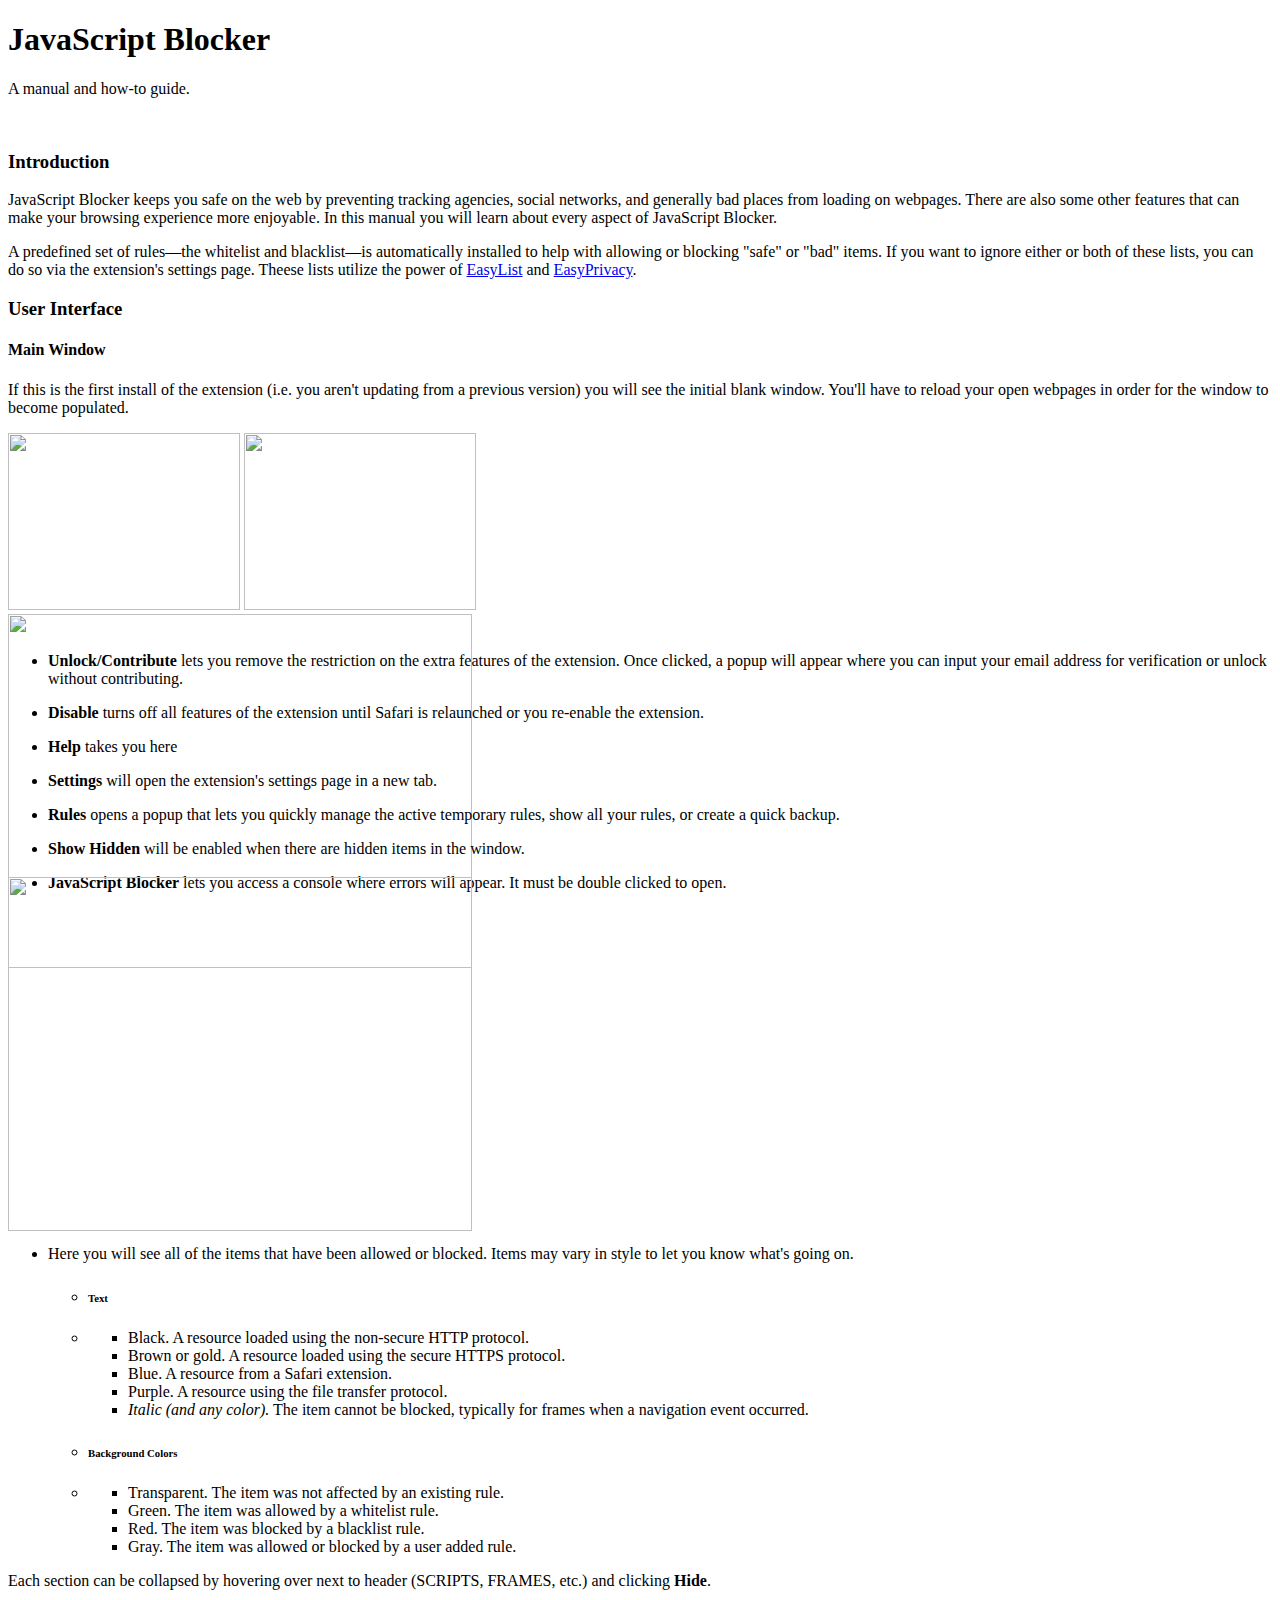
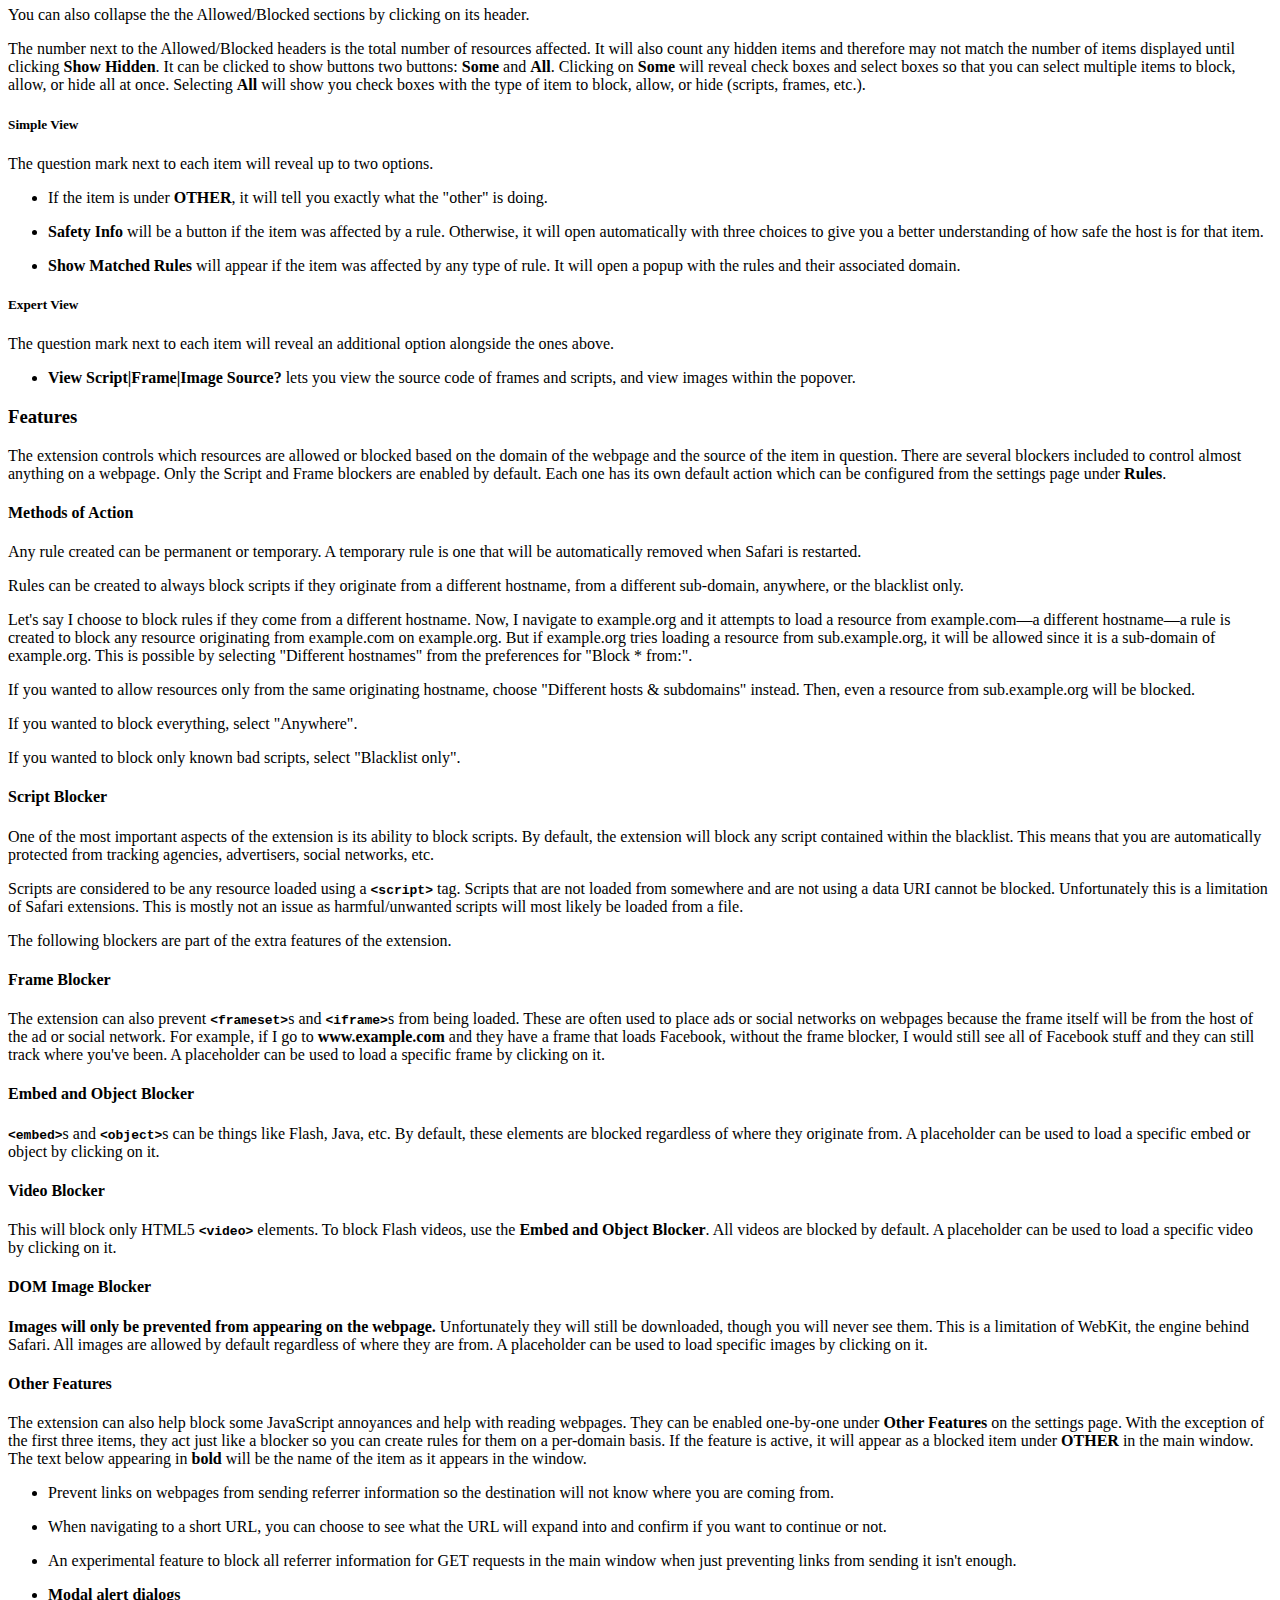
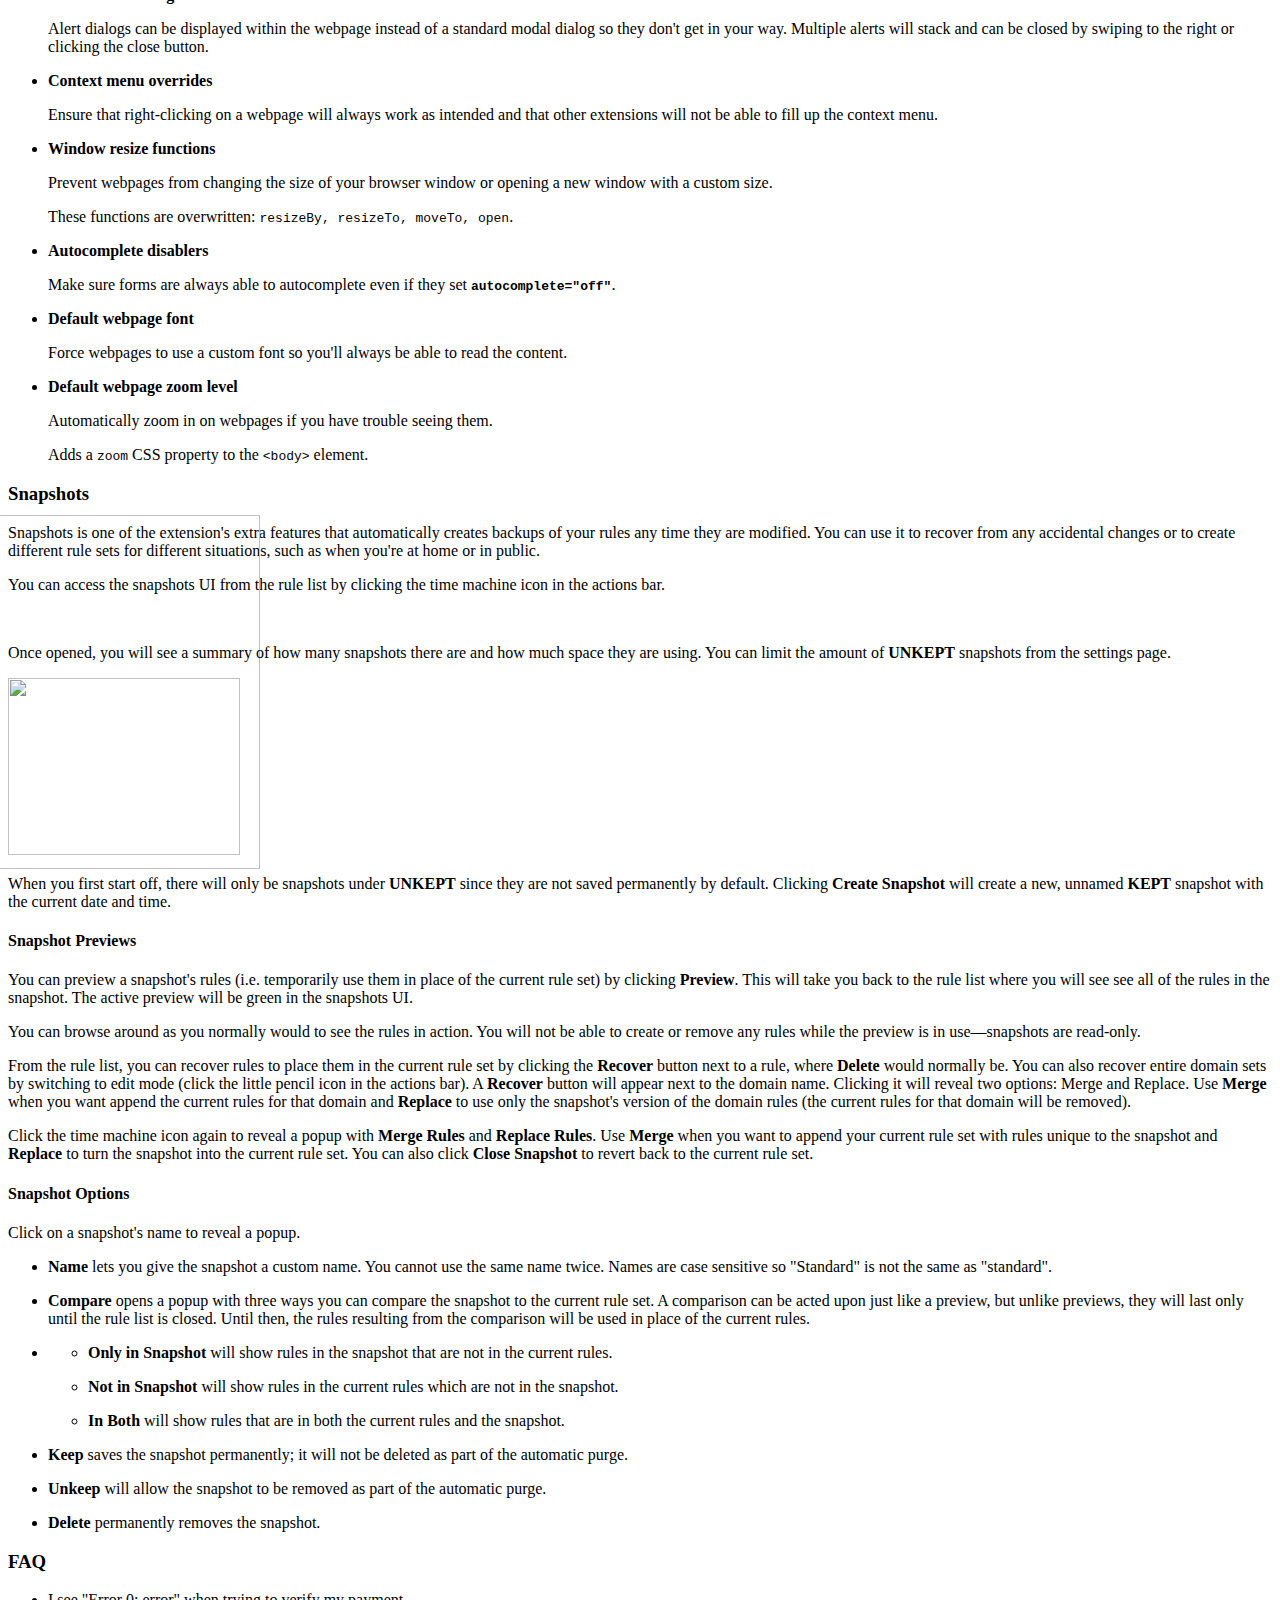
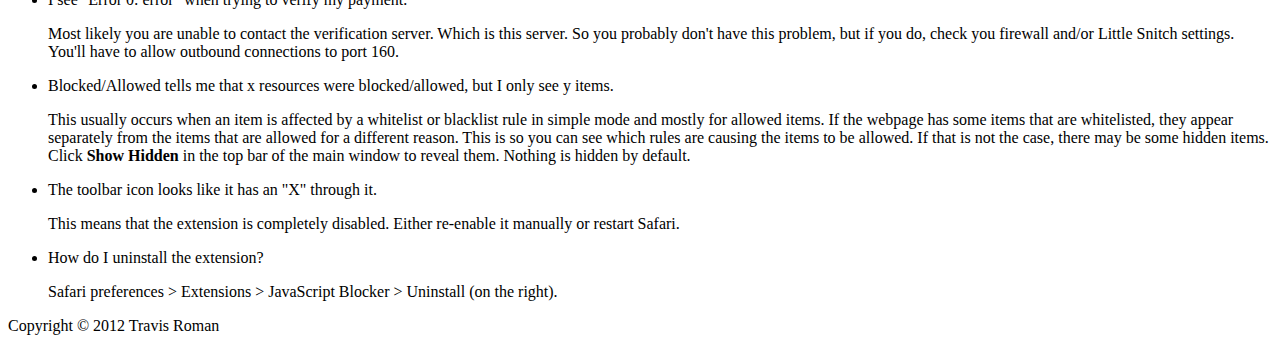
==== help/index.html @ 5646cb4c "Release 4.0.6" ====
<!DOCTYPE html>

<html lang="en">
<head>
	<title>JavaScript Blocker Manual</title>
	
	<meta charset="utf-8" />
	
	<link rel="stylesheet" href="css/site.css" type="text/css" />
	
	<script src="../js/jquery.js"></script>
	<script src="js/site.js"></script>
</head>

<body>
	<div id="container">
		<header>
			<h1>JavaScript Blocker</h1>
			<p>A manual and how-to guide.</p>
		</header>

		<div>
			<ul id="jump-to"></ul>
			<br style="clear:both;" /></div>
		</div>
		
		<article>
			<header id="intro"><h3>Introduction</h3></header>
			
			<section>
				<p class="no-padding">
					JavaScript Blocker keeps you safe on the web by preventing
					tracking agencies, social networks, and generally bad places from loading on webpages. There are also some other features
					that can make your browsing experience more enjoyable. In this manual you will learn about every aspect of
					JavaScript Blocker.
				</p>

				<p>A predefined set of rules—the whitelist and blacklist—is automatically installed to help with allowing or
					blocking "safe" or "bad" items. If you want to ignore either or both of these lists, you can do so via the
					extension's settings page. Theese lists utilize the power of
					<a href="https://easylist.adblockplus.org/en/" target="_blank">EasyList</a> and 
					<a href="https://easylist.adblockplus.org/en/" target="_blank">EasyPrivacy</a>.</p>
			</section>
		</article>
		
		<article>
			<header id="interface"><h3>User Interface</h3></header>
	
			<section>
				<header><h4>Main Window</h4></header>
				
				<article>
					<p>If this is the first install of the extension (i.e. you aren't updating from a previous version) you will see the initial
						blank window. You'll have to reload your open webpages in order for the window to become populated.</p>
					<aside>
						<img class="thumb" src="images/blank-window.png" height="177" width="232" />
						<img class="thumb" src="images/first-populate.png" height="177" width="232" />
					</aside>

					<div class="divider"></div>

					<div class="crop" style="width: 464px; height: 22px;">
						<img class="inline" src="images/blank-window.png" height="354" width="464" style="margin: 0;" />
					</div>
					<ul>
						<li>
							<p><b>Unlock/Contribute</b> lets you remove the restriction on the extra features of the extension. Once clicked, a popup will
								appear where you can input your email address for verification or unlock without contributing.</p>
						</li>
						<li>
							<p><b>Disable</b> turns off all features of the extension until Safari is relaunched or you re-enable the extension.</p>
						</li>
						<li>
							<p><b>Help</b> takes you here</p>
						</li>
						<li>
							<p><b>Settings</b> will open the extension's settings page in a new tab.</p>
						</li>
						<li>
							<p><b>Rules</b> opens a popup that lets you quickly manage the active temporary rules, show all your rules, or create
								a quick backup.</p>
						</li>
						<li>
							<p><b>Show Hidden</b> will be enabled when there are hidden items in the window.</p>
						</li>
						<li>
							<p><b>JavaScript Blocker</b> lets you access a console where errors will appear. It must be double clicked to open.</p>
						</li>
					</ul>

					<div class="divider"></div>

					<div class="crop" style="width: 464px; height: 321px;">
						<img class="inline" src="images/first-populate.png" height="354" width="464" style="margin: -31px 0 0;" />
					</div>
					<ul>
						<li><p>Here you will see all of the items that have been allowed or blocked. Items may vary in style to let you know what's going on.</p>
							<section>
								<ul>
									<li class="header"><h6>Text</h6></li>
									<li>
										<ul>
											<li>Black. A resource loaded using the non-secure HTTP protocol.</li>
											<li><span class="brown-gold">Brown or gold.</span> A resource loaded using the secure HTTPS protocol.</li>
											<li><span class="blue">Blue.</span> A resource from a Safari extension.</li>
											<li><span class="purple">Purple.</span> A resource using the file transfer protocol.</li>
											<li><i>Italic (<span class="brown-gold">and</span> <span class="blue">any</span> <span class="purple">color</span>).</i> The item cannot be blocked,
												typically for frames when a navigation event occurred.</li>
										</ul>
									</li>
									<li class="header"><h6>Background Colors</h6></li>
									<li>
										<ul>
											<li>Transparent. The item was not affected by an existing rule.</li>
											<li>Green. The item was allowed by a whitelist rule.</li>
											<li>Red. The item was blocked by a blacklist rule.</li>
											<li>Gray. The item was allowed or blocked by a user added rule.</li>
										</ul>
									</li>
								</ul>
							</section>
						</li>
					</ul>
					<p class="no-padding">Each section can be collapsed by hovering over next to header (SCRIPTS, FRAMES, etc.) and clicking <b>Hide</b>.</p>
					<p>You can also collapse the the Allowed/Blocked sections by clicking on its header.</p>
					<p>The number next to the Allowed/Blocked headers is the total number of resources affected. It will also count any
						hidden items and therefore may not match the number of items displayed until clicking <b>Show Hidden</b>. It can be clicked to show buttons
						two buttons: <b>Some</b> and <b>All</b>. Clicking on
						<b>Some</b> will reveal check boxes and select boxes so that you can select multiple items to block, allow, or hide all
						at once. Selecting <b>All</b> will show you check boxes with the type of item to block, allow, or hide (scripts, frames, etc.).</p>
				</article>

				<article>
					<section>
						<header><h5>Simple View</h5></header>

						<p>The question mark next to each item will reveal up to two options.</p>
						<ul>
							<li><p>If the item is under <b>OTHER</b>, it will tell you exactly what the "other" is doing.</p></li>
							<li><p><b>Safety Info</b> will be a button if the item was affected by a rule. Otherwise, it will open automatically
								with three choices to give you a better understanding of how safe the host is for that item.</p></li>
							<li><p><b>Show Matched Rules</b> will appear if the item was affected by any type of rule. It will open a popup
								with the rules and their associated domain.</p></li>
						</ul>
					</section>

					<section>
						<header><h5>Expert View</h5></header>

						<p>The question mark next to each item will reveal an additional option alongside the ones above.</p>
						<ul>
							<li><p><b>View Script|Frame|Image Source?</b> lets you view the source code of frames and scripts, and view images within the
								popover.</p></li>
						</ul>
					</section>
				</article>
			</section>
		</article>

		<article>
			<header id="rules"><h3>Features</h3></header>

			<section>
				<p class="no-padding">The extension controls which resources are allowed or blocked based on the domain of the webpage
					and the source of the item in question. There are several blockers included to control almost anything on a webpage.
					Only the Script and Frame blockers are enabled by default. Each one has its own default action which can be configured
					from the settings page under <b>Rules</b>. 
				</p>

				<article>
					<section>
						<header><h4>Methods of Action</h4></header>
				
						<p>Any rule created can be permanent or temporary. A temporary rule is one that will be automatically removed when Safari is restarted.</p>
						<p>Rules can be created to always block scripts if they originate from a different hostname, from a different sub-domain, anywhere, or the blacklist only.</p>
						<p>Let's say I choose to block rules if they come from a different hostname. Now, I navigate to example.org and it attempts to load a resource from example.com—a different hostname—a rule is created to block any resource originating from example.com on example.org. But if example.org tries loading a resource from sub.example.org, it will be allowed since it is a sub-domain of example.org. This is possible by selecting "Different hostnames" from the preferences for "Block * from:".</p>
						<p>If you wanted to allow resources only from the same originating hostname, choose "Different hosts & subdomains" instead. Then, even a resource from sub.example.org will be blocked.</p>
						<p>If you wanted to block everything, select "Anywhere".</p>
						<p>If you wanted to block only known bad scripts, select "Blacklist only".</p>
					</section>
				</article>

				<article>
					<section>
						<header><h4>Script Blocker</h4></header>

						<p>One of the most important aspects of the extension is its ability to block scripts. By default, the extension
							will block any script contained within the blacklist. This means that
							you are automatically protected from tracking agencies, advertisers, social networks, etc.</p>
						<p>Scripts are considered to be any resource loaded using a <b><code>&lt;script&gt;</code></b> tag. Scripts that
							are not loaded from somewhere and are not using a data URI cannot be blocked. Unfortunately this is a limitation of Safari
							extensions. This is mostly not an issue as harmful/unwanted scripts will most likely be loaded from a file.</p>
					</section>

					<p>The following blockers are part of the extra features of the extension.</p>

					<section>
						<header><h4>Frame Blocker</h4></header>

						<p>The extension can also prevent <b><code>&lt;frameset&gt;</code></b>s and <b><code>&lt;iframe&gt;</code></b>s
							from being loaded. These are often used to place ads or social networks on webpages because the frame itself will
							be from the host of the ad or social network. For example, if I go to <b>www.example.com</b> and they have a frame
							that loads Facebook, without the frame blocker, I would still see all of Facebook stuff and they can still track
							where you've been. A placeholder can be used to load a specific frame by clicking on it.</p>
					</section>

					<section>
						<header><h4>Embed and Object Blocker</h4></header>

						<p><b><code>&lt;embed&gt;</code></b>s and <b><code>&lt;object&gt;</code></b>s can be things like Flash, Java, etc.
							By default, these elements are blocked regardless of where they originate from. A placeholder can be used to load
							a specific embed or object by clicking on it.</p>
					</section>

					<section>
						<header><h4>Video Blocker</h4></header>

						<p>This will block only HTML5 <b><code>&lt;video&gt;</code></b> elements. To block Flash videos, use the <b>Embed and
							Object Blocker</b>. All videos are blocked by default. A placeholder can be used to load a specific video by clicking on it.</p>
					</section>

					<section>
						<header><h4>DOM Image Blocker</h4></header>

						<p><b>Images will only be prevented from appearing on the webpage.</b> Unfortunately they will still be downloaded, though
							you will never see them. This is a limitation of WebKit, the engine behind Safari. All images are allowed by default regardless of where
							they are from. A placeholder can be used to load specific images by clicking on it.</p>
					</section>

					<section>
						<header><h4>Other Features</h4></header>

						<p>The extension can also help block some JavaScript annoyances and help with reading webpages. They can be enabled
							one-by-one under <b>Other Features</b> on the settings page. With the exception of the first three items, they act
							just like a blocker so you can create rules for them on a per-domain basis. If the feature is active, it will appear
							as a blocked item under <b>OTHER</b> in the main window. The text below appearing in <b>bold</b> will be the name
							of the item as it appears in the window.</p>

						<ul>
							<li><p>Prevent links on webpages from sending referrer information so the destination will not know where you are
								coming from.</p></li>
							<li><p>When navigating to a short URL, you can choose to see what the URL will expand into and confirm if you want
								to continue or not.</p></li>
							<li><p>An experimental feature to block all referrer information for GET requests in the main window when just preventing
								links from sending it isn't enough.</p></li>
							
							<li><p><b>Modal alert dialogs</b></p><p>Alert dialogs can be displayed within the webpage instead of a standard modal
								dialog so they don't get in your way. Multiple alerts will stack and can be closed by swiping to the right or clicking the
								close button.</p></li>
							<li><p><b>Context menu overrides</b></p><p>Ensure that right-clicking on a webpage will always work as intended and that other extensions will not be able
								to fill up the context menu.</p></li>
							<li><p><b>Window resize functions</b></p><p>Prevent webpages from changing the size of your browser window or opening a new window with a custom size.</p>
								<section>
									<p>These functions are overwritten: <code>resizeBy, resizeTo, moveTo, open</code>.
								</section>
							</li>
							<li><p><b>Autocomplete disablers</b></p><p>Make sure forms are always able to autocomplete even if they set <b><code>autocomplete="off"</code></b>.</p></li>
							<li><p><b>Default webpage font</b></p><p>Force webpages to use a custom font so you'll always be able to read the content.</p></li>
							<li><p><b>Default webpage zoom level</b></p><p>Automatically zoom in on webpages if you have trouble seeing them.</p>
								<section>
									<p>Adds a <code>zoom</code> CSS property to the <code>&lt;body&gt;</code> element.</p>
								</section>
							</li>
						</ul>
					</section>
				</article>
			</section>
		</article>

		<article>
			<header id="snapshots"><h3>Snapshots</h3></header>

			<section>
				<p class="no-padding"</p>Snapshots is one of the extension's extra features that automatically creates backups
					of your rules any time they are modified. You can use it to recover from any accidental changes or to create
					different rule sets for different situations, such as when you're at home or in public.</p>
				<p>You can access the snapshots UI from the rule list by clicking the time machine icon in the actions bar.</p>
				<aside>
					<div class="crop inline" style="width: 20px; height: 18px;">
						<img class="inline" src="images/rule-list-normal.png" height="354" width="464" style="margin: -95px 0 0 -212px;" />
					</div>
				</aside>
				<p>Once opened, you will see a summary of how many snapshots there are and how much space they are using. You can limit
					the amount of <b>UNKEPT</b> snapshots from the settings page.</p>
				<aside>
					<img class="thumb" src="images/snapshots.png" width="232" height="177" />
				</aside>
				<p>When you first start off, there will only be snapshots under <b>UNKEPT</b> since they are not saved permanently by
					default. Clicking <b>Create Snapshot</b> will create a new, unnamed <b>KEPT</b> snapshot with the current date and time.</p>

				<article>
					<section>
						<header><h4>Snapshot Previews</h4></header>

						<p>You can preview a snapshot's rules (i.e. temporarily use them in place of the current rule set) by clicking <b>Preview</b>.
							This will take you back to the rule list where you will see see all of the rules in the snapshot. The active preview will be
							green in the snapshots UI.</p>
						<p>You can browse around as you normally would to see the rules in action. You will not be able to create or remove
							any rules while the preview is in use—snapshots are read-only.</p>
						<p>From the rule list, you can recover rules to place them in the current rule set by clicking the <b>Recover</b>
							button next to a rule, where <b>Delete</b> would normally be. You can also recover entire domain
							sets by switching to edit mode (click the little pencil icon in the actions bar). A <b>Recover</b> button will
							appear next to the domain name. Clicking it will reveal two options: Merge and Replace. Use <b>Merge</b> when you want
							append the current rules for that domain and <b>Replace</b> to use only the snapshot's version of the domain rules
							(the current rules for that domain will be removed).</p>
						<p>Click the time machine icon again to reveal a popup with <b>Merge Rules</b> and <b>Replace Rules</b>. Use <b>Merge</b>
							when you want to append your current rule set with rules unique to the snapshot and <b>Replace</b> to turn the snapshot
							into the current rule set. You can also click <b>Close Snapshot</b> to revert back to the current rule set.</p>
					</section>

					<section>
						<header><h4>Snapshot Options</h4></header>

						<p>Click on a snapshot's name to reveal a popup.</p>
						<ul>
							<li><p><b>Name</b> lets you give the snapshot a custom name. You cannot use the same name twice. Names are case sensitive
								so "Standard" is not the same as "standard".</p></li>
							<li class="header"><b>Compare</b> opens a popup with three ways you can compare the snapshot to the current rule set.
								A comparison can be acted upon just like a preview, but unlike previews, they will last only until the rule list is closed. Until then, the rules
								resulting from the comparison will be used in place of the current rules.</li>
							<li>
								<ul>
									<li><p><b>Only in Snapshot</b> will show rules in the snapshot that are not in the current rules.</p></li> 
									<li><p><b>Not in Snapshot</b> will show rules in the current rules which are not in the snapshot.</p></li>
									<li><p><b>In Both</b> will show rules that are in both the current rules and the snapshot.</p></li>
								</ul>
							</li>
							<li><p><b>Keep</b> saves the snapshot permanently; it will not be deleted as part of the automatic purge.</p></li>
							<li><p><b>Unkeep</b> will allow the snapshot to be removed as part of the automatic purge.</p></li>
							<li><p><b>Delete</b> permanently removes the snapshot.</p></li>
						</ul>
					</section>
				</article>
			</section>
		</article>

		<article>
			<header id="faq"><h3>FAQ</h3></header>

			<section>
				<ul>
					<li><p>I see "Error 0: error" when trying to verify my payment.</p>
						<section>
							<p>Most likely you are unable to contact the verification server. Which is this server. So you probably don't
								have this problem, but if you do, check you firewall and/or Little Snitch settings. You'll have to allow
								outbound connections to port 160.</p>
						</section>
					</li>
					<li><p>Blocked/Allowed tells me that x resources were blocked/allowed, but I only see y items.</p>
						<section>
							<p>This usually occurs when an item is affected by a whitelist or blacklist rule in simple mode and mostly
								for allowed items. If the webpage has some items that are whitelisted, they appear separately from the items
								that are allowed for a different reason. This is so you can see which rules are causing the items to be
								allowed. If that is not the case, there may be some hidden items. Click <b>Show Hidden</b> in the top bar
								of the main window to reveal them. Nothing is hidden by default.</p>
						</section>
					</li>
					<li><p>The toolbar icon looks like it has an "X" through it.</p>
						<section>
							<p>This means that the extension is completely disabled. Either re-enable it manually or restart Safari.</p>
						</section>
					</li>
					<li><p>How do I uninstall the extension?</p>
						<section>
							<p>Safari preferences > Extensions > JavaScript Blocker > Uninstall (on the right).</p>
						</section>
					</li>
				</ul>
			</section>
		</article>

		<div id="chatty-viewport"></div>
		
		<footer>
			<p>Copyright &copy; 2012 Travis Roman</p>
		</footer>
	</div>
</body>
</html>
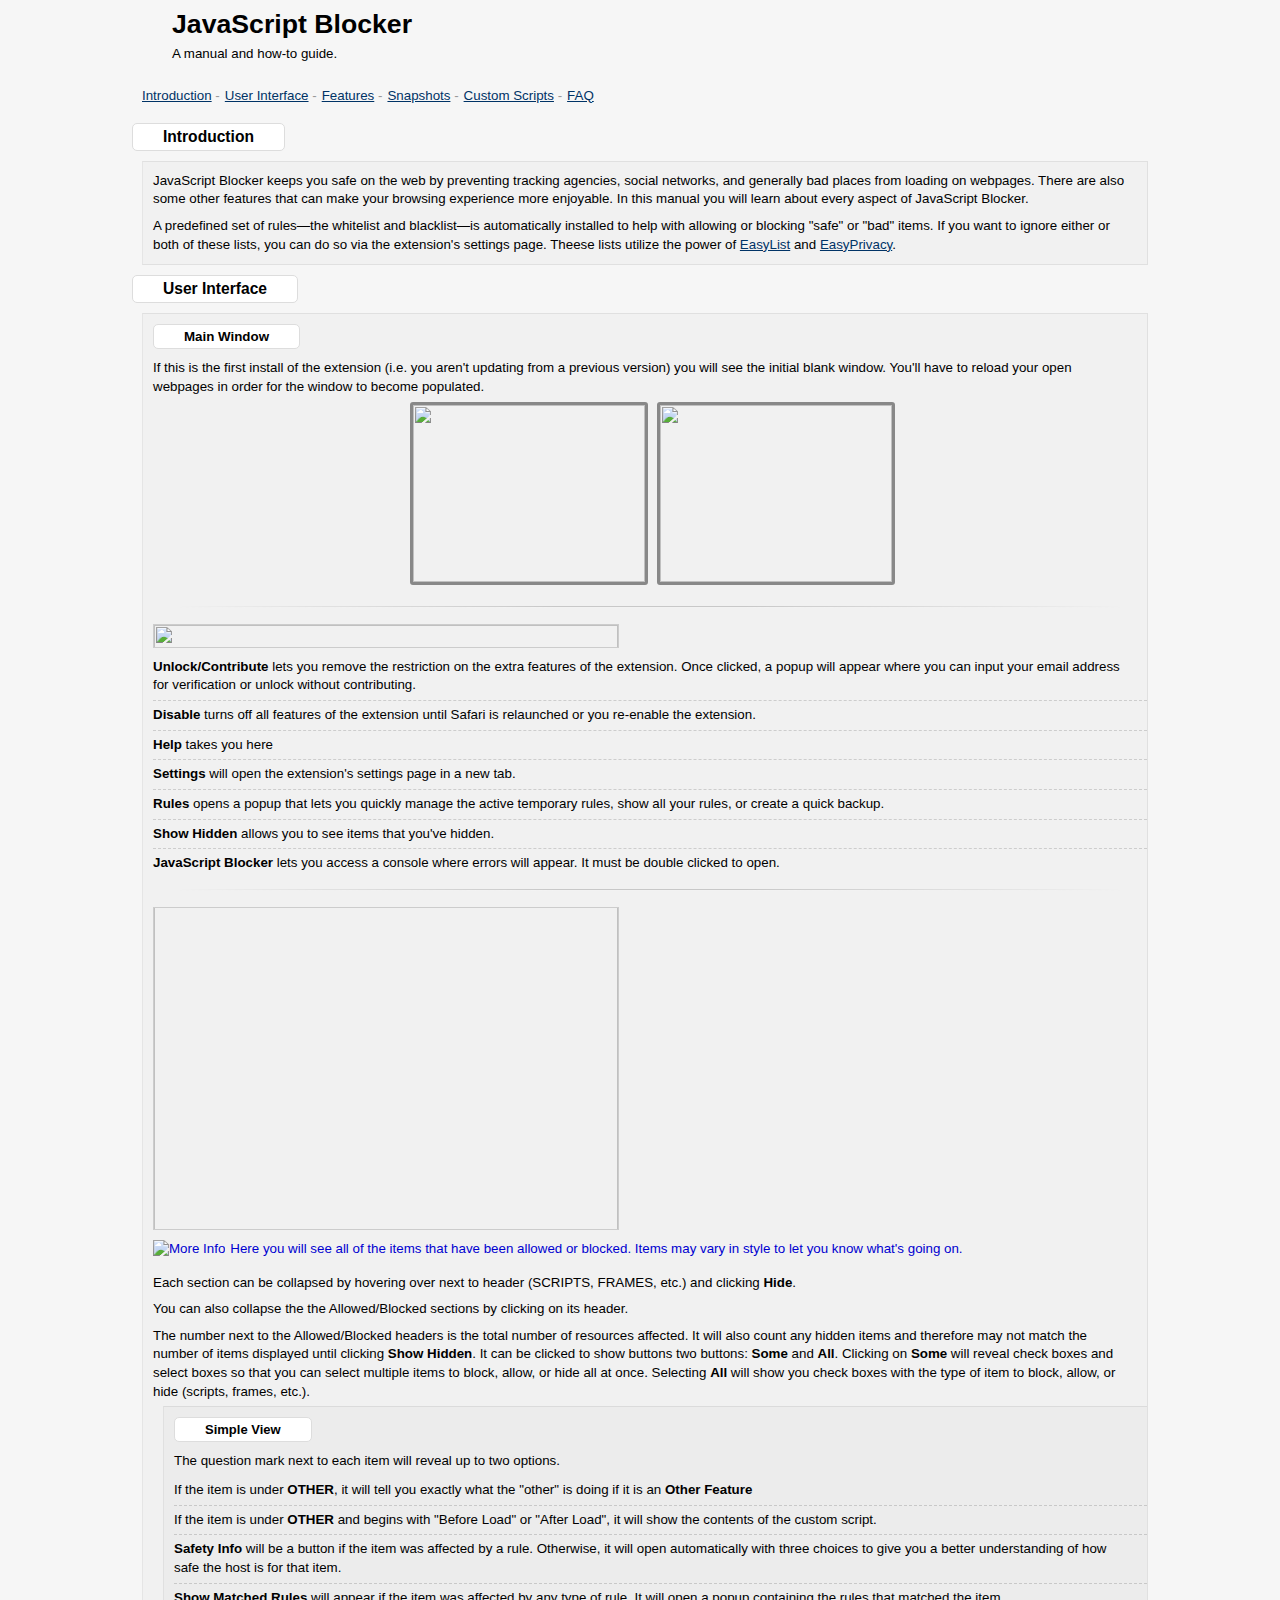
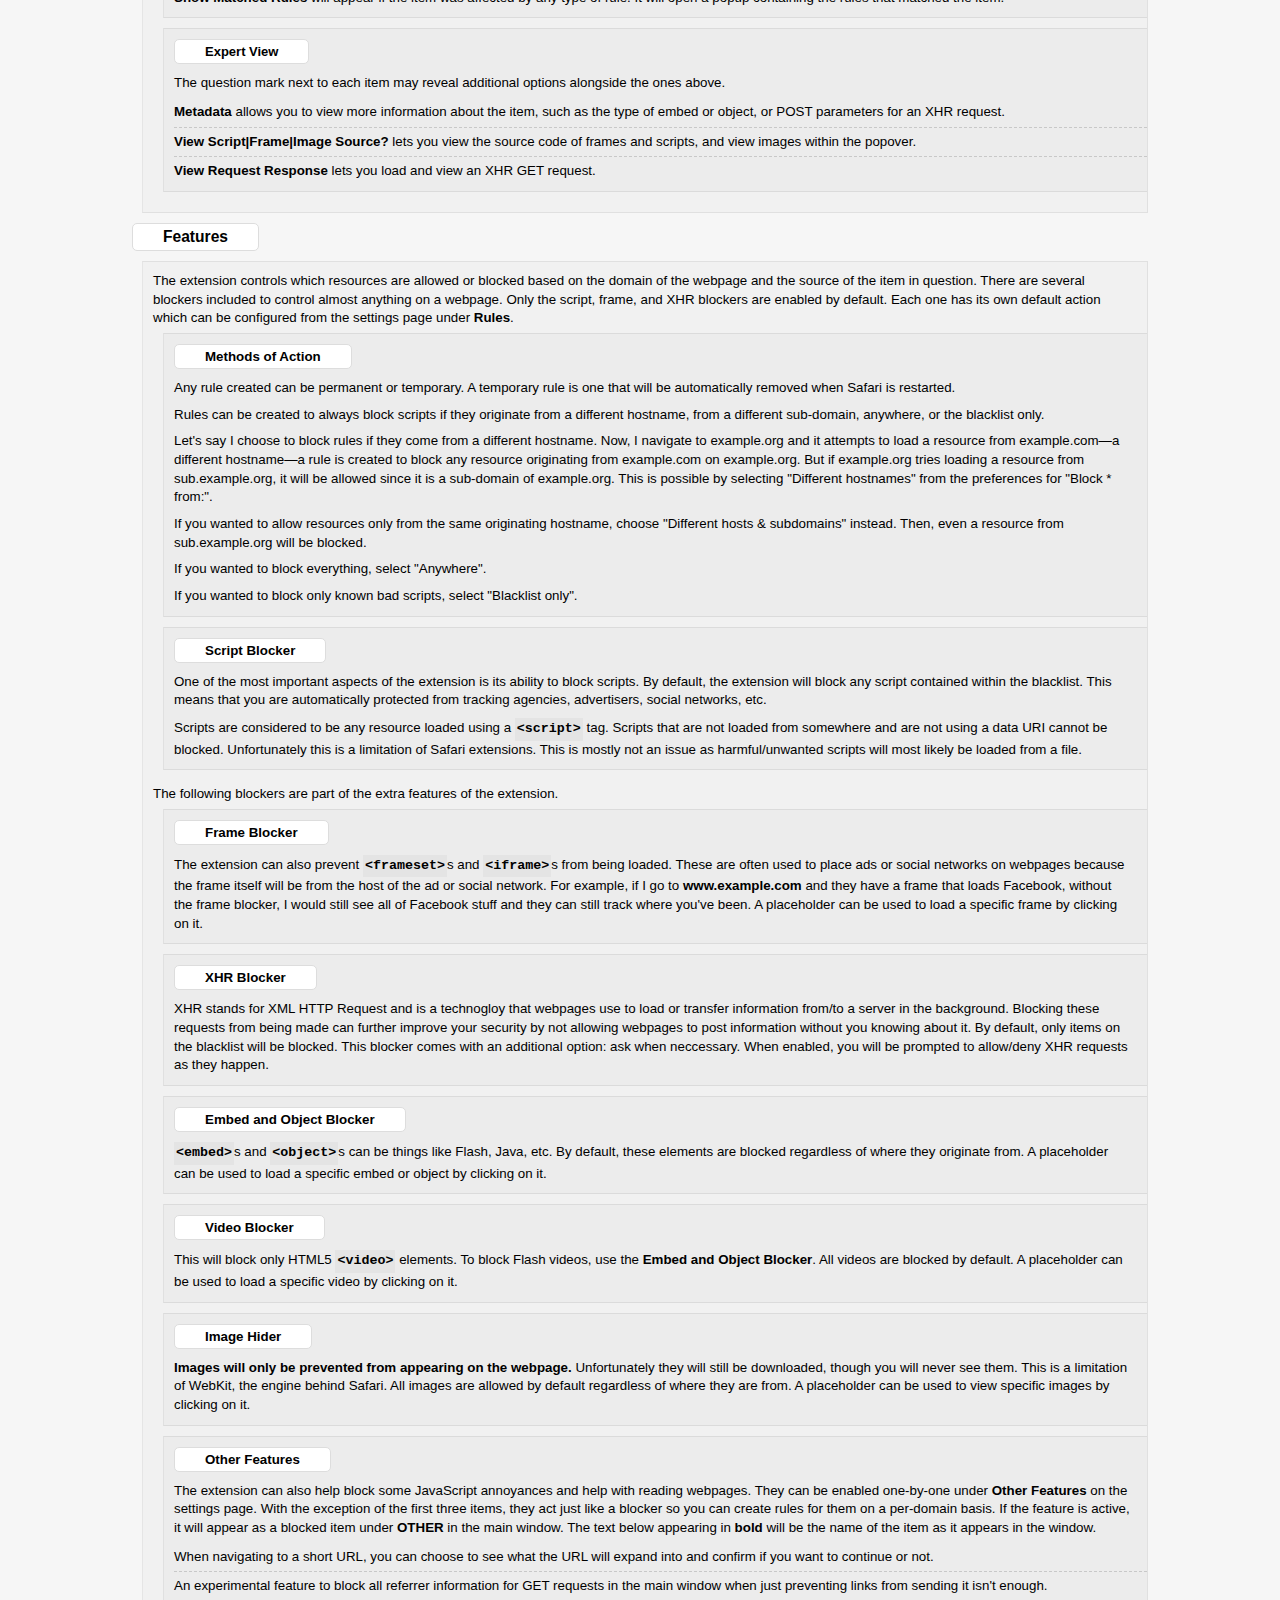
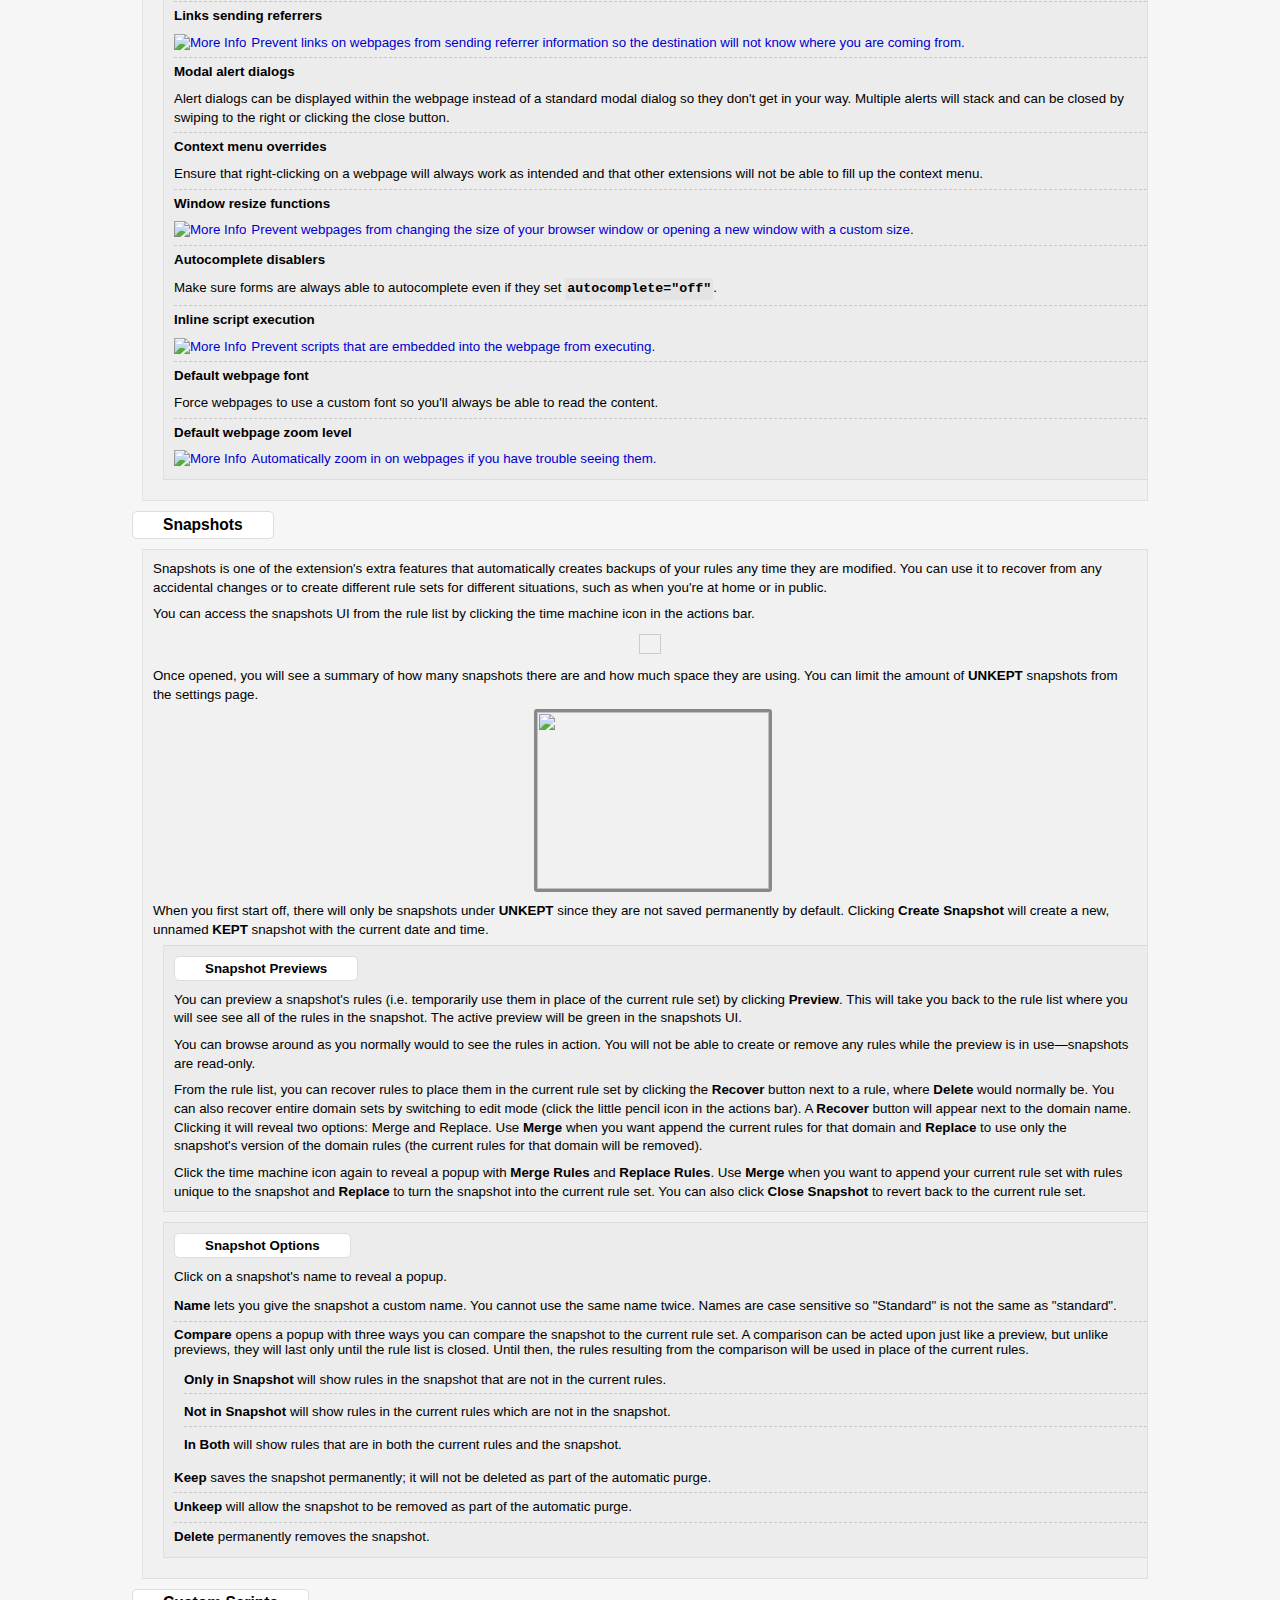
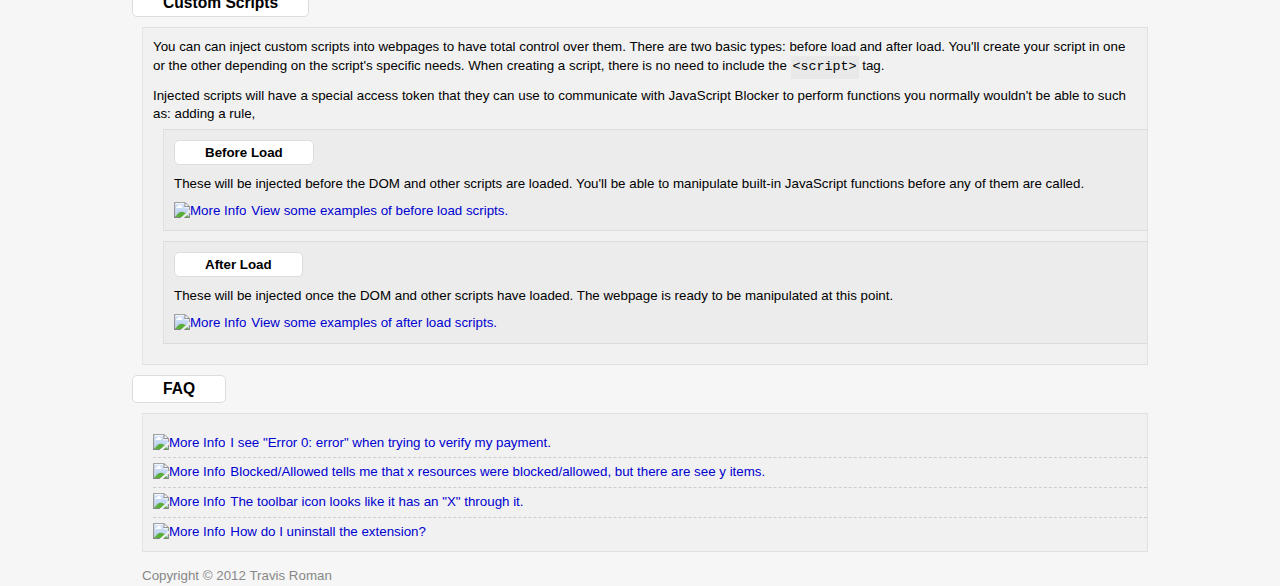
==== commit eda1ad81: "Release 4.0.9" ====
--- a/help/index.html
+++ b/help/index.html
@@ -7,373 +7,464 @@
 	<meta charset="utf-8" />
 	
 	<link rel="stylesheet" href="css/site.css" type="text/css" />
+	<link rel="stylesheet" href="../css/highlight.css" />
 	
 	<script src="../js/jquery.js"></script>
 	<script src="js/site.js"></script>
+	<script src="../js/highlight.js"></script>
+	<script>hljs.initHighlightingOnLoad();</script>
 </head>
 
 <body>
-	<div id="container">
-		<header>
-			<h1>JavaScript Blocker</h1>
-			<p>A manual and how-to guide.</p>
-		</header>
-
-		<div>
-			<ul id="jump-to"></ul>
-			<br style="clear:both;" /></div>
-		</div>
+	<header>
+		<h1>JavaScript Blocker</h1>
+		<p>A manual and how-to guide.</p>
+	</header>
+
+	<div class="jump">
+		<ul id="jump-to"></ul>
+		<br style="clear:both;" /></div>
+	</div>
+	
+	<article>
+		<header id="intro"><h3>Introduction</h3></header>
 		
-		<article>
-			<header id="intro"><h3>Introduction</h3></header>
+		<section>
+			<p class="no-padding">
+				JavaScript Blocker keeps you safe on the web by preventing
+				tracking agencies, social networks, and generally bad places from loading on webpages. There are also some other features
+				that can make your browsing experience more enjoyable. In this manual you will learn about every aspect of
+				JavaScript Blocker.
+			</p>
+
+			<p>A predefined set of rules—the whitelist and blacklist—is automatically installed to help with allowing or
+				blocking "safe" or "bad" items. If you want to ignore either or both of these lists, you can do so via the
+				extension's settings page. Theese lists utilize the power of
+				<a href="https://easylist.adblockplus.org/en/" target="_blank">EasyList</a> and 
+				<a href="https://easylist.adblockplus.org/en/" target="_blank">EasyPrivacy</a>.</p>
+		</section>
+	</article>
+	
+	<article>
+		<header id="interface"><h3>User Interface</h3></header>
+
+		<section>
+			<header><h4>Main Window</h4></header>
 			
-			<section>
-				<p class="no-padding">
-					JavaScript Blocker keeps you safe on the web by preventing
-					tracking agencies, social networks, and generally bad places from loading on webpages. There are also some other features
-					that can make your browsing experience more enjoyable. In this manual you will learn about every aspect of
-					JavaScript Blocker.
-				</p>
-
-				<p>A predefined set of rules—the whitelist and blacklist—is automatically installed to help with allowing or
-					blocking "safe" or "bad" items. If you want to ignore either or both of these lists, you can do so via the
-					extension's settings page. Theese lists utilize the power of
-					<a href="https://easylist.adblockplus.org/en/" target="_blank">EasyList</a> and 
-					<a href="https://easylist.adblockplus.org/en/" target="_blank">EasyPrivacy</a>.</p>
-			</section>
-		</article>
-		
-		<article>
-			<header id="interface"><h3>User Interface</h3></header>
-	
-			<section>
-				<header><h4>Main Window</h4></header>
-				
-				<article>
-					<p>If this is the first install of the extension (i.e. you aren't updating from a previous version) you will see the initial
-						blank window. You'll have to reload your open webpages in order for the window to become populated.</p>
-					<aside>
-						<img class="thumb" src="images/blank-window.png" height="177" width="232" />
-						<img class="thumb" src="images/first-populate.png" height="177" width="232" />
-					</aside>
-
-					<div class="divider"></div>
-
-					<div class="crop" style="width: 464px; height: 22px;">
-						<img class="inline" src="images/blank-window.png" height="354" width="464" style="margin: 0;" />
-					</div>
+			<article>
+				<p>If this is the first install of the extension (i.e. you aren't updating from a previous version) you will see the initial
+					blank window. You'll have to reload your open webpages in order for the window to become populated.</p>
+				<aside>
+					<img class="thumb" src="images/blank-window.png" height="177" width="232" />
+					<img class="thumb" src="images/first-populate.png" height="177" width="232" />
+				</aside>
+
+				<div class="divider"></div>
+
+				<div class="crop" style="width: 464px; height: 22px;">
+					<img class="inline" src="images/blank-window.png" height="354" width="464" style="margin: 0;" />
+				</div>
+				<ul>
+					<li>
+						<p><b>Unlock/Contribute</b> lets you remove the restriction on the extra features of the extension. Once clicked, a popup will
+							appear where you can input your email address for verification or unlock without contributing.</p>
+					</li>
+					<li>
+						<p><b>Disable</b> turns off all features of the extension until Safari is relaunched or you re-enable the extension.</p>
+					</li>
+					<li>
+						<p><b>Help</b> takes you here</p>
+					</li>
+					<li>
+						<p><b>Settings</b> will open the extension's settings page in a new tab.</p>
+					</li>
+					<li>
+						<p><b>Rules</b> opens a popup that lets you quickly manage the active temporary rules, show all your rules, or create
+							a quick backup.</p>
+					</li>
+					<li>
+						<p><b>Show Hidden</b> allows you to see items that you've hidden.</p>
+					</li>
+					<li>
+						<p><b>JavaScript Blocker</b> lets you access a console where errors will appear. It must be double clicked to open.</p>
+					</li>
+				</ul>
+
+				<div class="divider"></div>
+
+				<div class="crop" style="width: 464px; height: 321px;">
+					<img class="inline" src="images/first-populate.png" height="354" width="464" style="margin: -31px 0 0;" />
+				</div>
+				<ul>
+					<li><p>Here you will see all of the items that have been allowed or blocked. Items may vary in style to let you know what's going on.</p>
+						<section>
+							<ul>
+								<li class="header"><h6>Text</h6></li>
+								<li>
+									<ul>
+										<li>Black. A resource loaded using the non-secure HTTP protocol.</li>
+										<li><span class="brown-gold">Brown or gold.</span> A resource loaded using the secure HTTPS protocol.</li>
+										<li><span class="blue">Blue.</span> A resource from a Safari extension.</li>
+										<li><span class="purple">Purple.</span> A resource using the file transfer protocol.</li>
+										<li><i>Italic (<span class="brown-gold">and</span> <span class="blue">any</span> <span class="purple">color</span>).</i> The item cannot be blocked,
+											typically for frames when a navigation event occurred.</li>
+									</ul>
+								</li>
+								<li class="header"><h6>Background Colors</h6></li>
+								<li>
+									<ul>
+										<li>Transparent. The item was not affected by an existing rule.</li>
+										<li>Green. The item was allowed by a whitelist rule.</li>
+										<li>Red. The item was blocked by a blacklist rule.</li>
+										<li>Blue. The item was allowed or blocked by a user added rule.</li>
+									</ul>
+								</li>
+							</ul>
+						</section>
+					</li>
+				</ul>
+				<p class="no-padding">Each section can be collapsed by hovering over next to header (SCRIPTS, FRAMES, etc.) and clicking <b>Hide</b>.</p>
+				<p>You can also collapse the the Allowed/Blocked sections by clicking on its header.</p>
+				<p>The number next to the Allowed/Blocked headers is the total number of resources affected. It will also count any
+					hidden items and therefore may not match the number of items displayed until clicking <b>Show Hidden</b>. It can be clicked to show buttons
+					two buttons: <b>Some</b> and <b>All</b>. Clicking on
+					<b>Some</b> will reveal check boxes and select boxes so that you can select multiple items to block, allow, or hide all
+					at once. Selecting <b>All</b> will show you check boxes with the type of item to block, allow, or hide (scripts, frames, etc.).</p>
+			</article>
+
+			<article>
+				<section>
+					<header><h5>Simple View</h5></header>
+
+					<p>The question mark next to each item will reveal up to two options.</p>
 					<ul>
-						<li>
-							<p><b>Unlock/Contribute</b> lets you remove the restriction on the extra features of the extension. Once clicked, a popup will
-								appear where you can input your email address for verification or unlock without contributing.</p>
+						<li><p>If the item is under <b>OTHER</b>, it will tell you exactly what the "other" is doing if it is an <b>Other Feature</b></p></li>
+						<li><p>If the item is under <b>OTHER</b> and begins with "Before Load" or "After Load", it will show the contents of the custom script.</p></li>
+						<li><p><b>Safety Info</b> will be a button if the item was affected by a rule. Otherwise, it will open automatically
+							with three choices to give you a better understanding of how safe the host is for that item.</p></li>
+						<li><p><b>Show Matched Rules</b> will appear if the item was affected by any type of rule. It will open a popup
+							containing the rules that matched the item.</p></li>
+					</ul>
+				</section>
+
+				<section>
+					<header><h5>Expert View</h5></header>
+
+					<p>The question mark next to each item may reveal additional options alongside the ones above.</p>
+					<ul>
+						<li><p><b>Metadata</b> allows you to view more information about the item, such as the type of embed or object, or POST parameters for an XHR request.</p></li>
+						<li><p><b>View Script|Frame|Image Source?</b> lets you view the source code of frames and scripts, and view images within the
+							popover.</p></li>
+						<li><p><b>View Request Response</b> lets you load and view an XHR GET request.</p></li>
+					</ul>
+				</section>
+			</article>
+		</section>
+	</article>
+
+	<article>
+		<header id="rules"><h3>Features</h3></header>
+
+		<section>
+			<p class="no-padding">The extension controls which resources are allowed or blocked based on the domain of the webpage
+				and the source of the item in question. There are several blockers included to control almost anything on a webpage.
+				Only the script, frame, and XHR blockers are enabled by default. Each one has its own default action which can be configured
+				from the settings page under <b>Rules</b>. 
+			</p>
+
+			<article>
+				<section>
+					<header><h4>Methods of Action</h4></header>
+			
+					<p>Any rule created can be permanent or temporary. A temporary rule is one that will be automatically removed when Safari is restarted.</p>
+					<p>Rules can be created to always block scripts if they originate from a different hostname, from a different sub-domain, anywhere, or the blacklist only.</p>
+					<p>Let's say I choose to block rules if they come from a different hostname. Now, I navigate to example.org and it attempts to load a resource from example.com—a different hostname—a rule is created to block any resource originating from example.com on example.org. But if example.org tries loading a resource from sub.example.org, it will be allowed since it is a sub-domain of example.org. This is possible by selecting "Different hostnames" from the preferences for "Block * from:".</p>
+					<p>If you wanted to allow resources only from the same originating hostname, choose "Different hosts & subdomains" instead. Then, even a resource from sub.example.org will be blocked.</p>
+					<p>If you wanted to block everything, select "Anywhere".</p>
+					<p>If you wanted to block only known bad scripts, select "Blacklist only".</p>
+				</section>
+			</article>
+
+			<article>
+				<section>
+					<header><h4>Script Blocker</h4></header>
+
+					<p>One of the most important aspects of the extension is its ability to block scripts. By default, the extension
+						will block any script contained within the blacklist. This means that
+						you are automatically protected from tracking agencies, advertisers, social networks, etc.</p>
+					<p>Scripts are considered to be any resource loaded using a <b><code>&lt;script&gt;</code></b> tag. Scripts that
+						are not loaded from somewhere and are not using a data URI cannot be blocked. Unfortunately this is a limitation of Safari
+						extensions. This is mostly not an issue as harmful/unwanted scripts will most likely be loaded from a file.</p>
+				</section>
+
+				<p>The following blockers are part of the extra features of the extension.</p>
+
+				<section>
+					<header><h4>Frame Blocker</h4></header>
+
+					<p>The extension can also prevent <b><code>&lt;frameset&gt;</code></b>s and <b><code>&lt;iframe&gt;</code></b>s
+						from being loaded. These are often used to place ads or social networks on webpages because the frame itself will
+						be from the host of the ad or social network. For example, if I go to <b>www.example.com</b> and they have a frame
+						that loads Facebook, without the frame blocker, I would still see all of Facebook stuff and they can still track
+						where you've been. A placeholder can be used to load a specific frame by clicking on it.</p>
+				</section>
+
+				<section>
+					<header><h4>XHR Blocker</h4></header>
+
+					<p>XHR stands for XML HTTP Request and is a technogloy that webpages use to load or transfer information from/to a server
+						in the background. Blocking these requests from being made can further improve your security by not allowing webpages
+						to post information without you knowing about it. By default, only items on the blacklist will be blocked. This blocker
+						comes with an additional option: ask when neccessary. When enabled, you will be prompted to allow/deny XHR requests
+						as they happen.</p>
+				</section>
+
+				<section>
+					<header><h4>Embed and Object Blocker</h4></header>
+
+					<p><b><code>&lt;embed&gt;</code></b>s and <b><code>&lt;object&gt;</code></b>s can be things like Flash, Java, etc.
+						By default, these elements are blocked regardless of where they originate from. A placeholder can be used to load
+						a specific embed or object by clicking on it.</p>
+				</section>
+
+				<section>
+					<header><h4>Video Blocker</h4></header>
+
+					<p>This will block only HTML5 <b><code>&lt;video&gt;</code></b> elements. To block Flash videos, use the <b>Embed and
+						Object Blocker</b>. All videos are blocked by default. A placeholder can be used to load a specific video by clicking on it.</p>
+				</section>
+
+				<section>
+					<header><h4>Image Hider</h4></header>
+
+					<p><b>Images will only be prevented from appearing on the webpage.</b> Unfortunately they will still be downloaded, though
+						you will never see them. This is a limitation of WebKit, the engine behind Safari. All images are allowed by default regardless of where
+						they are from. A placeholder can be used to view specific images by clicking on it.</p>
+				</section>
+
+				<section>
+					<header><h4>Other Features</h4></header>
+
+					<p>The extension can also help block some JavaScript annoyances and help with reading webpages. They can be enabled
+						one-by-one under <b>Other Features</b> on the settings page. With the exception of the first three items, they act
+						just like a blocker so you can create rules for them on a per-domain basis. If the feature is active, it will appear
+						as a blocked item under <b>OTHER</b> in the main window. The text below appearing in <b>bold</b> will be the name
+						of the item as it appears in the window.</p>
+
+					<ul>
+						
+						<li><p>When navigating to a short URL, you can choose to see what the URL will expand into and confirm if you want
+							to continue or not.</p></li>
+						<li><p>An experimental feature to block all referrer information for GET requests in the main window when just preventing
+							links from sending it isn't enough.</p></li>
+						
+						<li><p><b>Links sending referrers</b></p><p>Prevent links on webpages from sending referrer information so the destination will not know where you are
+							coming from.</p>
+							<section>
+								<p>Adds the attribute <b><code>rel="noreferrer"</code></b> to anchor elements.</p>
+							</section>
 						</li>
-						<li>
-							<p><b>Disable</b> turns off all features of the extension until Safari is relaunched or you re-enable the extension.</p>
+						<li><p><b>Modal alert dialogs</b></p><p>Alert dialogs can be displayed within the webpage instead of a standard modal
+							dialog so they don't get in your way. Multiple alerts will stack and can be closed by swiping to the right or clicking the
+							close button.</p></li>
+						<li><p><b>Context menu overrides</b></p><p>Ensure that right-clicking on a webpage will always work as intended and that other extensions will not be able
+							to fill up the context menu.</p></li>
+						<li><p><b>Window resize functions</b></p><p>Prevent webpages from changing the size of your browser window or opening a new window with a custom size.</p>
+							<section>
+								<p>These functions are overwritten: <code>resizeBy, resizeTo, moveTo, open</code>.
+							</section>
 						</li>
-						<li>
-							<p><b>Help</b> takes you here</p>
+						<li><p><b>Autocomplete disablers</b></p><p>Make sure forms are always able to autocomplete even if they set <b><code>autocomplete="off"</code></b>.</p></li>
+						<li><p><b>Inline script execution</b></p><p>Prevent scripts that are embedded into the webpage from executing.</p>
+							<section>
+								<p>Injects the following meta tag into the webpage:<br/><br/>
+									<code>&lt;meta http-equiv="content-security-policy" content="default-src *; script-src *; style-src * \'unsafe-inline\'; object-src *" /&gt;</code><br/><br/></p>
+							</section>
 						</li>
-						<li>
-							<p><b>Settings</b> will open the extension's settings page in a new tab.</p>
-						</li>
-						<li>
-							<p><b>Rules</b> opens a popup that lets you quickly manage the active temporary rules, show all your rules, or create
-								a quick backup.</p>
-						</li>
-						<li>
-							<p><b>Show Hidden</b> will be enabled when there are hidden items in the window.</p>
-						</li>
-						<li>
-							<p><b>JavaScript Blocker</b> lets you access a console where errors will appear. It must be double clicked to open.</p>
-						</li>
-					</ul>
-
-					<div class="divider"></div>
-
-					<div class="crop" style="width: 464px; height: 321px;">
-						<img class="inline" src="images/first-populate.png" height="354" width="464" style="margin: -31px 0 0;" />
-					</div>
-					<ul>
-						<li><p>Here you will see all of the items that have been allowed or blocked. Items may vary in style to let you know what's going on.</p>
+						<li><p><b>Default webpage font</b></p><p>Force webpages to use a custom font so you'll always be able to read the content.</p></li>
+						<li><p><b>Default webpage zoom level</b></p><p>Automatically zoom in on webpages if you have trouble seeing them.</p>
 							<section>
-								<ul>
-									<li class="header"><h6>Text</h6></li>
-									<li>
-										<ul>
-											<li>Black. A resource loaded using the non-secure HTTP protocol.</li>
-											<li><span class="brown-gold">Brown or gold.</span> A resource loaded using the secure HTTPS protocol.</li>
-											<li><span class="blue">Blue.</span> A resource from a Safari extension.</li>
-											<li><span class="purple">Purple.</span> A resource using the file transfer protocol.</li>
-											<li><i>Italic (<span class="brown-gold">and</span> <span class="blue">any</span> <span class="purple">color</span>).</i> The item cannot be blocked,
-												typically for frames when a navigation event occurred.</li>
-										</ul>
-									</li>
-									<li class="header"><h6>Background Colors</h6></li>
-									<li>
-										<ul>
-											<li>Transparent. The item was not affected by an existing rule.</li>
-											<li>Green. The item was allowed by a whitelist rule.</li>
-											<li>Red. The item was blocked by a blacklist rule.</li>
-											<li>Gray. The item was allowed or blocked by a user added rule.</li>
-										</ul>
-									</li>
-								</ul>
+								<p>Adds a <code>zoom</code> CSS property to the <code>&lt;body&gt;</code> element.</p>
 							</section>
 						</li>
 					</ul>
-					<p class="no-padding">Each section can be collapsed by hovering over next to header (SCRIPTS, FRAMES, etc.) and clicking <b>Hide</b>.</p>
-					<p>You can also collapse the the Allowed/Blocked sections by clicking on its header.</p>
-					<p>The number next to the Allowed/Blocked headers is the total number of resources affected. It will also count any
-						hidden items and therefore may not match the number of items displayed until clicking <b>Show Hidden</b>. It can be clicked to show buttons
-						two buttons: <b>Some</b> and <b>All</b>. Clicking on
-						<b>Some</b> will reveal check boxes and select boxes so that you can select multiple items to block, allow, or hide all
-						at once. Selecting <b>All</b> will show you check boxes with the type of item to block, allow, or hide (scripts, frames, etc.).</p>
-				</article>
-
-				<article>
-					<section>
-						<header><h5>Simple View</h5></header>
-
-						<p>The question mark next to each item will reveal up to two options.</p>
-						<ul>
-							<li><p>If the item is under <b>OTHER</b>, it will tell you exactly what the "other" is doing.</p></li>
-							<li><p><b>Safety Info</b> will be a button if the item was affected by a rule. Otherwise, it will open automatically
-								with three choices to give you a better understanding of how safe the host is for that item.</p></li>
-							<li><p><b>Show Matched Rules</b> will appear if the item was affected by any type of rule. It will open a popup
-								with the rules and their associated domain.</p></li>
-						</ul>
-					</section>
-
-					<section>
-						<header><h5>Expert View</h5></header>
-
-						<p>The question mark next to each item will reveal an additional option alongside the ones above.</p>
-						<ul>
-							<li><p><b>View Script|Frame|Image Source?</b> lets you view the source code of frames and scripts, and view images within the
-								popover.</p></li>
-						</ul>
-					</section>
-				</article>
-			</section>
-		</article>
-
-		<article>
-			<header id="rules"><h3>Features</h3></header>
-
-			<section>
-				<p class="no-padding">The extension controls which resources are allowed or blocked based on the domain of the webpage
-					and the source of the item in question. There are several blockers included to control almost anything on a webpage.
-					Only the Script and Frame blockers are enabled by default. Each one has its own default action which can be configured
-					from the settings page under <b>Rules</b>. 
-				</p>
-
-				<article>
-					<section>
-						<header><h4>Methods of Action</h4></header>
-				
-						<p>Any rule created can be permanent or temporary. A temporary rule is one that will be automatically removed when Safari is restarted.</p>
-						<p>Rules can be created to always block scripts if they originate from a different hostname, from a different sub-domain, anywhere, or the blacklist only.</p>
-						<p>Let's say I choose to block rules if they come from a different hostname. Now, I navigate to example.org and it attempts to load a resource from example.com—a different hostname—a rule is created to block any resource originating from example.com on example.org. But if example.org tries loading a resource from sub.example.org, it will be allowed since it is a sub-domain of example.org. This is possible by selecting "Different hostnames" from the preferences for "Block * from:".</p>
-						<p>If you wanted to allow resources only from the same originating hostname, choose "Different hosts & subdomains" instead. Then, even a resource from sub.example.org will be blocked.</p>
-						<p>If you wanted to block everything, select "Anywhere".</p>
-						<p>If you wanted to block only known bad scripts, select "Blacklist only".</p>
-					</section>
-				</article>
-
-				<article>
-					<section>
-						<header><h4>Script Blocker</h4></header>
-
-						<p>One of the most important aspects of the extension is its ability to block scripts. By default, the extension
-							will block any script contained within the blacklist. This means that
-							you are automatically protected from tracking agencies, advertisers, social networks, etc.</p>
-						<p>Scripts are considered to be any resource loaded using a <b><code>&lt;script&gt;</code></b> tag. Scripts that
-							are not loaded from somewhere and are not using a data URI cannot be blocked. Unfortunately this is a limitation of Safari
-							extensions. This is mostly not an issue as harmful/unwanted scripts will most likely be loaded from a file.</p>
-					</section>
-
-					<p>The following blockers are part of the extra features of the extension.</p>
-
-					<section>
-						<header><h4>Frame Blocker</h4></header>
-
-						<p>The extension can also prevent <b><code>&lt;frameset&gt;</code></b>s and <b><code>&lt;iframe&gt;</code></b>s
-							from being loaded. These are often used to place ads or social networks on webpages because the frame itself will
-							be from the host of the ad or social network. For example, if I go to <b>www.example.com</b> and they have a frame
-							that loads Facebook, without the frame blocker, I would still see all of Facebook stuff and they can still track
-							where you've been. A placeholder can be used to load a specific frame by clicking on it.</p>
-					</section>
-
-					<section>
-						<header><h4>Embed and Object Blocker</h4></header>
-
-						<p><b><code>&lt;embed&gt;</code></b>s and <b><code>&lt;object&gt;</code></b>s can be things like Flash, Java, etc.
-							By default, these elements are blocked regardless of where they originate from. A placeholder can be used to load
-							a specific embed or object by clicking on it.</p>
-					</section>
-
-					<section>
-						<header><h4>Video Blocker</h4></header>
-
-						<p>This will block only HTML5 <b><code>&lt;video&gt;</code></b> elements. To block Flash videos, use the <b>Embed and
-							Object Blocker</b>. All videos are blocked by default. A placeholder can be used to load a specific video by clicking on it.</p>
-					</section>
-
-					<section>
-						<header><h4>DOM Image Blocker</h4></header>
-
-						<p><b>Images will only be prevented from appearing on the webpage.</b> Unfortunately they will still be downloaded, though
-							you will never see them. This is a limitation of WebKit, the engine behind Safari. All images are allowed by default regardless of where
-							they are from. A placeholder can be used to load specific images by clicking on it.</p>
-					</section>
-
-					<section>
-						<header><h4>Other Features</h4></header>
-
-						<p>The extension can also help block some JavaScript annoyances and help with reading webpages. They can be enabled
-							one-by-one under <b>Other Features</b> on the settings page. With the exception of the first three items, they act
-							just like a blocker so you can create rules for them on a per-domain basis. If the feature is active, it will appear
-							as a blocked item under <b>OTHER</b> in the main window. The text below appearing in <b>bold</b> will be the name
-							of the item as it appears in the window.</p>
-
-						<ul>
-							<li><p>Prevent links on webpages from sending referrer information so the destination will not know where you are
-								coming from.</p></li>
-							<li><p>When navigating to a short URL, you can choose to see what the URL will expand into and confirm if you want
-								to continue or not.</p></li>
-							<li><p>An experimental feature to block all referrer information for GET requests in the main window when just preventing
-								links from sending it isn't enough.</p></li>
-							
-							<li><p><b>Modal alert dialogs</b></p><p>Alert dialogs can be displayed within the webpage instead of a standard modal
-								dialog so they don't get in your way. Multiple alerts will stack and can be closed by swiping to the right or clicking the
-								close button.</p></li>
-							<li><p><b>Context menu overrides</b></p><p>Ensure that right-clicking on a webpage will always work as intended and that other extensions will not be able
-								to fill up the context menu.</p></li>
-							<li><p><b>Window resize functions</b></p><p>Prevent webpages from changing the size of your browser window or opening a new window with a custom size.</p>
-								<section>
-									<p>These functions are overwritten: <code>resizeBy, resizeTo, moveTo, open</code>.
-								</section>
+				</section>
+			</article>
+		</section>
+	</article>
+
+	<article>
+		<header id="snapshots"><h3>Snapshots</h3></header>
+
+		<section>
+			<p class="no-padding"</p>Snapshots is one of the extension's extra features that automatically creates backups
+				of your rules any time they are modified. You can use it to recover from any accidental changes or to create
+				different rule sets for different situations, such as when you're at home or in public.</p>
+			<p>You can access the snapshots UI from the rule list by clicking the time machine icon in the actions bar.</p>
+			<aside>
+				<div class="crop inline" style="width: 20px; height: 18px;">
+					<img class="inline" src="images/rule-list-normal.png" height="354" width="464" style="margin: -95px 0 0 -212px;" />
+				</div>
+			</aside>
+			<p>Once opened, you will see a summary of how many snapshots there are and how much space they are using. You can limit
+				the amount of <b>UNKEPT</b> snapshots from the settings page.</p>
+			<aside>
+				<img class="thumb" src="images/snapshots.png" width="232" height="177" />
+			</aside>
+			<p>When you first start off, there will only be snapshots under <b>UNKEPT</b> since they are not saved permanently by
+				default. Clicking <b>Create Snapshot</b> will create a new, unnamed <b>KEPT</b> snapshot with the current date and time.</p>
+
+			<article>
+				<section>
+					<header><h4>Snapshot Previews</h4></header>
+
+					<p>You can preview a snapshot's rules (i.e. temporarily use them in place of the current rule set) by clicking <b>Preview</b>.
+						This will take you back to the rule list where you will see see all of the rules in the snapshot. The active preview will be
+						green in the snapshots UI.</p>
+					<p>You can browse around as you normally would to see the rules in action. You will not be able to create or remove
+						any rules while the preview is in use—snapshots are read-only.</p>
+					<p>From the rule list, you can recover rules to place them in the current rule set by clicking the <b>Recover</b>
+						button next to a rule, where <b>Delete</b> would normally be. You can also recover entire domain
+						sets by switching to edit mode (click the little pencil icon in the actions bar). A <b>Recover</b> button will
+						appear next to the domain name. Clicking it will reveal two options: Merge and Replace. Use <b>Merge</b> when you want
+						append the current rules for that domain and <b>Replace</b> to use only the snapshot's version of the domain rules
+						(the current rules for that domain will be removed).</p>
+					<p>Click the time machine icon again to reveal a popup with <b>Merge Rules</b> and <b>Replace Rules</b>. Use <b>Merge</b>
+						when you want to append your current rule set with rules unique to the snapshot and <b>Replace</b> to turn the snapshot
+						into the current rule set. You can also click <b>Close Snapshot</b> to revert back to the current rule set.</p>
+				</section>
+
+				<section>
+					<header><h4>Snapshot Options</h4></header>
+
+					<p>Click on a snapshot's name to reveal a popup.</p>
+					<ul>
+						<li><p><b>Name</b> lets you give the snapshot a custom name. You cannot use the same name twice. Names are case sensitive
+							so "Standard" is not the same as "standard".</p></li>
+						<li class="header"><b>Compare</b> opens a popup with three ways you can compare the snapshot to the current rule set.
+							A comparison can be acted upon just like a preview, but unlike previews, they will last only until the rule list is closed. 
+							Until then, the rules resulting from the comparison will be used in place of the current rules.</li>
+						<li>
+							<ul>
+								<li><p><b>Only in Snapshot</b> will show rules in the snapshot that are not in the current rules.</p></li> 
+								<li><p><b>Not in Snapshot</b> will show rules in the current rules which are not in the snapshot.</p></li>
+								<li><p><b>In Both</b> will show rules that are in both the current rules and the snapshot.</p></li>
+							</ul>
+						</li>
+						<li><p><b>Keep</b> saves the snapshot permanently; it will not be deleted as part of the automatic purge.</p></li>
+						<li><p><b>Unkeep</b> will allow the snapshot to be removed as part of the automatic purge.</p></li>
+						<li><p><b>Delete</b> permanently removes the snapshot.</p></li>
+					</ul>
+				</section>
+			</article>
+		</section>
+	</article>
+
+	<article>
+		<header id="custom-scripts"><h3>Custom Scripts</h3></header>
+
+		<section>
+			<p class="no-padding">You can can inject custom scripts into webpages to have total control over them. There are
+				two basic types: before load and after load. You'll create your script in one or the other depending on the script's
+				specific needs. When creating a script, there is no need to include the <code>&lt;script&gt;</code> tag.
+			<p>Injected scripts will have a special access token that they can use to communicate with JavaScript Blocker to
+				perform functions you normally wouldn't be able to such as: adding a rule, </p>
+
+			<article>
+				<section>
+					<header><h4>Before Load</h4></header>
+
+					<p>These will be injected before the DOM and other scripts are loaded. You'll be able to manipulate built-in JavaScript
+						functions before any of them are called.</p>
+					<p>View some examples of before load scripts.</p>
+
+					<section class="help-text">
+						<ul class="no-padding">
+							<li>
+								<p><b>Prevent webpages from resizing the window</b></p>
+								<p>
+<pre class="javascript"><code>var window_open = window.open;
+
+window.resizeBy = function () {};
+window.resizeTo = function () {};
+window.moveTo = function () {};
+window.open = function (URL, name, specs, replace) {
+return window_open(URL, name, undefined, replace);
+};</code></pre></p>
 							</li>
-							<li><p><b>Autocomplete disablers</b></p><p>Make sure forms are always able to autocomplete even if they set <b><code>autocomplete="off"</code></b>.</p></li>
-							<li><p><b>Default webpage font</b></p><p>Force webpages to use a custom font so you'll always be able to read the content.</p></li>
-							<li><p><b>Default webpage zoom level</b></p><p>Automatically zoom in on webpages if you have trouble seeing them.</p>
-								<section>
-									<p>Adds a <code>zoom</code> CSS property to the <code>&lt;body&gt;</code> element.</p>
-								</section>
+							<li>
+								<p><b>Disable context menu</b></p>
+								<p>
+<pre class="javascript"><code>window.addEventListener('contextmenu', function (event) {
+event.preventDefault();
+}, true);
+document.addEventListener('contextmenu', function (event) {
+event.preventDefault();
+}, true);</code></pre></p>
 							</li>
 						</ul>
 					</section>
-				</article>
-			</section>
-		</article>
-
-		<article>
-			<header id="snapshots"><h3>Snapshots</h3></header>
-
-			<section>
-				<p class="no-padding"</p>Snapshots is one of the extension's extra features that automatically creates backups
-					of your rules any time they are modified. You can use it to recover from any accidental changes or to create
-					different rule sets for different situations, such as when you're at home or in public.</p>
-				<p>You can access the snapshots UI from the rule list by clicking the time machine icon in the actions bar.</p>
-				<aside>
-					<div class="crop inline" style="width: 20px; height: 18px;">
-						<img class="inline" src="images/rule-list-normal.png" height="354" width="464" style="margin: -95px 0 0 -212px;" />
-					</div>
-				</aside>
-				<p>Once opened, you will see a summary of how many snapshots there are and how much space they are using. You can limit
-					the amount of <b>UNKEPT</b> snapshots from the settings page.</p>
-				<aside>
-					<img class="thumb" src="images/snapshots.png" width="232" height="177" />
-				</aside>
-				<p>When you first start off, there will only be snapshots under <b>UNKEPT</b> since they are not saved permanently by
-					default. Clicking <b>Create Snapshot</b> will create a new, unnamed <b>KEPT</b> snapshot with the current date and time.</p>
-
-				<article>
+				</section>
+
+				<section>
+					<header><h4>After Load</h4></header>
+
+					<p>These will be injected once the DOM and other scripts have loaded. The webpage is ready to be manipulated at this point.</p>
+					<p>View some examples of after load scripts.</p>
+
+					<section class="help-text">
+						<ul class="no-padding">
+							<li>
+								<p><b>Replace some text</b></p>
+								<p>
+<pre class="javascript"><code>document.body.innerHTML = document.body.innerHTML.replace('Apple', 'Orange');</code></pre></p>
+							</li>
+						</ul>
+					</section>
+				</section>
+			</article>
+		</section>
+	</article>
+
+	<article>
+		<header id="faq"><h3>FAQ</h3></header>
+
+		<section>
+			<ul>
+				<li><p>I see "Error 0: error" when trying to verify my payment.</p>
 					<section>
-						<header><h4>Snapshot Previews</h4></header>
-
-						<p>You can preview a snapshot's rules (i.e. temporarily use them in place of the current rule set) by clicking <b>Preview</b>.
-							This will take you back to the rule list where you will see see all of the rules in the snapshot. The active preview will be
-							green in the snapshots UI.</p>
-						<p>You can browse around as you normally would to see the rules in action. You will not be able to create or remove
-							any rules while the preview is in use—snapshots are read-only.</p>
-						<p>From the rule list, you can recover rules to place them in the current rule set by clicking the <b>Recover</b>
-							button next to a rule, where <b>Delete</b> would normally be. You can also recover entire domain
-							sets by switching to edit mode (click the little pencil icon in the actions bar). A <b>Recover</b> button will
-							appear next to the domain name. Clicking it will reveal two options: Merge and Replace. Use <b>Merge</b> when you want
-							append the current rules for that domain and <b>Replace</b> to use only the snapshot's version of the domain rules
-							(the current rules for that domain will be removed).</p>
-						<p>Click the time machine icon again to reveal a popup with <b>Merge Rules</b> and <b>Replace Rules</b>. Use <b>Merge</b>
-							when you want to append your current rule set with rules unique to the snapshot and <b>Replace</b> to turn the snapshot
-							into the current rule set. You can also click <b>Close Snapshot</b> to revert back to the current rule set.</p>
-					</section>
-
+						<p>Most likely you are unable to contact the verification server. Which is this server. So you probably don't
+							have this problem, but if you do, check you firewall and/or Little Snitch settings. You'll have to allow
+							outbound connections to port 160.</p>
+					</section>
+				</li>
+				<li><p>Blocked/Allowed tells me that x resources were blocked/allowed, but there are see y items.</p>
 					<section>
-						<header><h4>Snapshot Options</h4></header>
-
-						<p>Click on a snapshot's name to reveal a popup.</p>
-						<ul>
-							<li><p><b>Name</b> lets you give the snapshot a custom name. You cannot use the same name twice. Names are case sensitive
-								so "Standard" is not the same as "standard".</p></li>
-							<li class="header"><b>Compare</b> opens a popup with three ways you can compare the snapshot to the current rule set.
-								A comparison can be acted upon just like a preview, but unlike previews, they will last only until the rule list is closed. Until then, the rules
-								resulting from the comparison will be used in place of the current rules.</li>
-							<li>
-								<ul>
-									<li><p><b>Only in Snapshot</b> will show rules in the snapshot that are not in the current rules.</p></li> 
-									<li><p><b>Not in Snapshot</b> will show rules in the current rules which are not in the snapshot.</p></li>
-									<li><p><b>In Both</b> will show rules that are in both the current rules and the snapshot.</p></li>
-								</ul>
-							</li>
-							<li><p><b>Keep</b> saves the snapshot permanently; it will not be deleted as part of the automatic purge.</p></li>
-							<li><p><b>Unkeep</b> will allow the snapshot to be removed as part of the automatic purge.</p></li>
-							<li><p><b>Delete</b> permanently removes the snapshot.</p></li>
-						</ul>
-					</section>
-				</article>
-			</section>
-		</article>
-
-		<article>
-			<header id="faq"><h3>FAQ</h3></header>
-
-			<section>
-				<ul>
-					<li><p>I see "Error 0: error" when trying to verify my payment.</p>
-						<section>
-							<p>Most likely you are unable to contact the verification server. Which is this server. So you probably don't
-								have this problem, but if you do, check you firewall and/or Little Snitch settings. You'll have to allow
-								outbound connections to port 160.</p>
-						</section>
-					</li>
-					<li><p>Blocked/Allowed tells me that x resources were blocked/allowed, but I only see y items.</p>
-						<section>
-							<p>This usually occurs when an item is affected by a whitelist or blacklist rule in simple mode and mostly
-								for allowed items. If the webpage has some items that are whitelisted, they appear separately from the items
-								that are allowed for a different reason. This is so you can see which rules are causing the items to be
-								allowed. If that is not the case, there may be some hidden items. Click <b>Show Hidden</b> in the top bar
-								of the main window to reveal them. Nothing is hidden by default.</p>
-						</section>
-					</li>
-					<li><p>The toolbar icon looks like it has an "X" through it.</p>
-						<section>
-							<p>This means that the extension is completely disabled. Either re-enable it manually or restart Safari.</p>
-						</section>
-					</li>
-					<li><p>How do I uninstall the extension?</p>
-						<section>
-							<p>Safari preferences > Extensions > JavaScript Blocker > Uninstall (on the right).</p>
-						</section>
-					</li>
-				</ul>
-			</section>
-		</article>
-
-		<div id="chatty-viewport"></div>
-		
-		<footer>
-			<p>Copyright &copy; 2012 Travis Roman</p>
-		</footer>
-	</div>
+						<p>This usually occurs when an item is affected by a whitelist or blacklist rule in simple mode and mostly
+							for allowed items. If the webpage has some items that are whitelisted, they appear separately from the items
+							that are allowed for a different reason. This is so you can see which rules are causing the items to be
+							allowed. If that is not the case, there may be some hidden items. Click <b>Show Hidden</b> in the top bar
+							of the main window to reveal them. Nothing is hidden by default. Items under <b>OTHER</b> are not counted.</p>
+					</section>
+				</li>
+				<li><p>The toolbar icon looks like it has an "X" through it.</p>
+					<section>
+						<p>This means that the extension is completely disabled. Either re-enable it manually or restart Safari.</p>
+					</section>
+				</li>
+				<li><p>How do I uninstall the extension?</p>
+					<section>
+						<p>Safari preferences > Extensions > JavaScript Blocker > Uninstall (on the right).</p>
+					</section>
+				</li>
+			</ul>
+		</section>
+	</article>
+
+	<div id="chatty-viewport"></div>
+	
+	<footer>
+		<p>Copyright &copy; 2012 Travis Roman</p>
+	</footer>
 </body>
 </html>
--- a/help/css/site.css
+++ b/help/css/site.css
@@ -0,0 +1,257 @@
+* {
+	padding: 0;
+	margin: 0;
+}
+
+html {
+	background: rgba(0,0,0,0.035);
+}
+
+body {
+	font-family: 'Helvetica Neue', Helvetica, sans-serif;
+	font-size: 10pt;
+	padding: 0 132px;
+}
+
+body > article > section {
+	border-right: 1px solid rgba(0,0,0,0.065);
+}
+
+#money-maker {
+	position: absolute;
+	left: 7px;
+	top: 50px;
+	background: rgba(0,0,0,0.04)
+}
+
+header, header > :first-child {
+	display: inline-block;
+}
+
+header {
+	padding: 4px 30px;
+	background: #fff;
+	margin-bottom: 5px;
+	-webkit-border-radius: 5px;
+	border: 1px solid #ddd;
+}
+
+body > header {
+	margin: 5px 10px 0;
+	background: transparent;
+	border: none;
+	-webkit-box-shadow: none;
+	-moz-box-shadow: none;
+}
+
+.jump {
+	margin-bottom: 15px;
+}
+
+section {
+	background-color: rgba(0,0,0,0.02);
+	padding: 10px 0 10px 10px;
+	margin: 5px 0px 10px 10px;
+	border-left: 1px solid rgba(0,0,0,0.047);
+	border-bottom: 1px solid rgba(0,0,0,0.065);
+	border-top: 1px solid rgba(0,0,0,0.065);
+}
+
+body > article > section > section:nth-of-type(1) {
+	margin-top: 5px;
+}
+
+h5 {
+	font-size: 13px;
+}
+
+h6 {
+	font-size: 12px;
+}
+
+p, code {
+	padding: 5px 15px 0 0;
+	line-height: 1.4;
+}
+
+p {
+	text-align: left;
+}
+
+p + p {
+	margin-top: 3px;
+}
+
+.no-padding {
+	padding-top: 0;
+}
+
+ul.no-padding {
+	margin-top: 0;
+}
+
+code {
+	display: inline-block;
+	background-color: rgba(0,0,0,0.03);
+	padding: 2px;
+}
+
+header > p {
+	padding: 5px 0;
+}
+
+ul {
+	margin: 5px 0 15px 0;
+}
+
+ul:last-child {
+	margin-bottom: 0px;
+}
+
+ul li, ul ul > li:first-child {
+	list-style-type: none;
+	border-bottom: 1px dashed rgba(0,0,0,0.15);
+	padding-bottom: 5px;
+}
+
+ul li ul {
+	margin-left: 10px;
+	margin-top: 0;
+}
+	li section > ul {
+		margin-left: 0;
+	}
+
+ul ul li {
+	margin: 0 0;
+	padding: 4px 0 !important;
+}
+
+ul p {
+	padding-left: 0;
+}
+
+ul li:last-child {
+	border-bottom: none !important;
+	padding-bottom: 0;
+}
+
+.clickable {
+	color: #0000D0;
+	cursor: pointer;
+}
+	.clickable:hover {
+		color: #000090;
+	}
+
+li.header {
+	margin-top: 5px;
+}
+	li.header,
+	li.header + li {
+		border-bottom: none;
+	}
+
+aside {
+	text-align: center;
+}
+
+img {
+	cursor: pointer;
+}
+
+img.thumb {
+	border: 3px solid #888;
+	-webkit-border-radius: 3px;
+	margin: 5px 0 5px 5px;
+}
+	img.thumb:hover {
+		border-color: #666;
+	}
+
+img.inline {
+	margin: 0 0 -5px;
+	border-width: 1px;
+}
+
+img.info {
+	margin-right: 5px;
+	margin-bottom: -2px;
+}
+
+.crop,
+img {
+	box-shadow: 0 0 0 rgba(0,0,0,0.3);
+	-webkit-transition: box-shadow 0.4s;
+}
+
+.crop {
+	position: relative;
+	overflow: hidden;
+	margin-top: 10px;
+	margin-bottom: 5px;
+	border: 1px solid #ccc;
+}
+	.crop img {
+		position: relative;
+	}
+	.crop.inline {
+		display: inline-block;
+	}
+
+.crop:hover {
+	box-shadow: 0 0 11px rgba(0,0,0,0.45);
+}
+
+.divider {
+	width: 95%;
+	margin: 16px auto;
+	height: 1px;
+	background: rgba(0,0,0,0.17);
+	border-bottom: 1px solid rgba(255,255,255,0.75);
+	-webkit-mask-image: -webkit-linear-gradient(left, rgba(0,0,0,0), rgba(0,0,0,1) 40%, rgba(0,0,0,1) 60%, rgba(0,0,0,0));
+	clear: both;
+}
+
+.brown-gold {
+	color: #956B05;
+}
+
+.blue {
+	color: #0851FE;
+}
+
+.purple {
+	color: #950085;
+}
+
+footer {
+	margin: 5px 10px 0px;
+	color: #888;
+}
+
+a {
+	color: #003366;
+}
+	a:visited {
+		color: #003366;
+	}
+	a:hover {
+		color: #700953;
+	}
+	a:active {
+		color: #400345;
+	}
+
+#jump-to {
+	margin-left: 10px;
+}
+#jump-to li {
+	float: left;
+	margin: 0 5px 0 0px;
+	border: none;
+}
+	#jump-to li:not(:last-child):after {
+		content: ' -';
+		color: #999;
+	}
